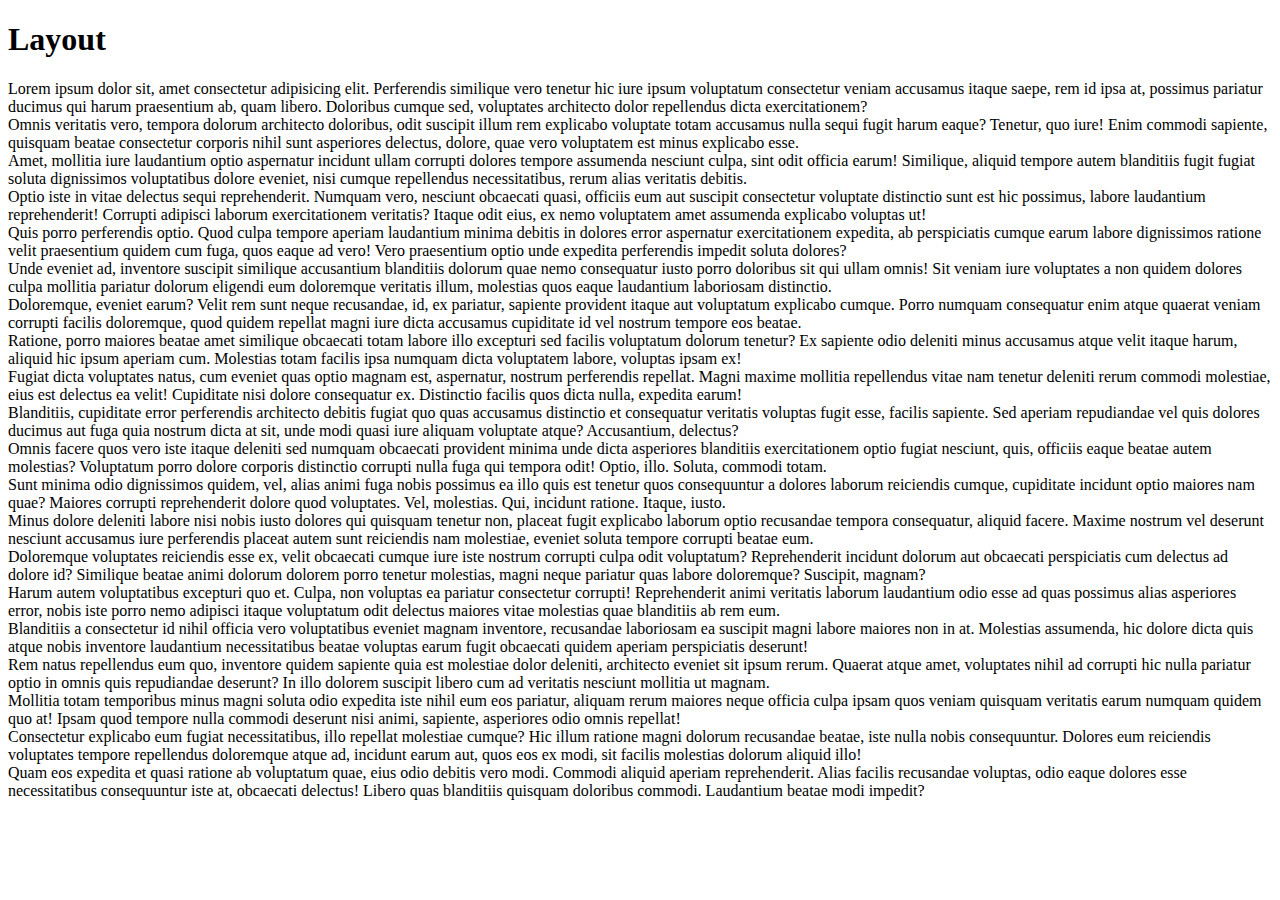
==== layout.html @ f8cd1bd4 "add files for layout practice" ====
<!DOCTYPE html>
<html lang="en">
<head>
  <meta charset="UTF-8">
  <meta name="viewport" content="width=device-width, initial-scale=1.0">
  <title>Layout</title>
</head>
<body>
  <header>
    <h1>Layout</h1>
  </header>
  <main>
    <div class="container c-position">
      <div class="item p-relative">
        Lorem ipsum dolor sit, amet consectetur adipisicing elit. Perferendis similique vero tenetur hic iure ipsum voluptatum consectetur veniam accusamus itaque saepe, rem id ipsa at, possimus pariatur ducimus qui harum praesentium ab, quam libero. Doloribus cumque sed, voluptates architecto dolor repellendus dicta exercitationem?
      </div>
      <div class="item p-absolute">
        Omnis veritatis vero, tempora dolorum architecto doloribus, odit suscipit illum rem explicabo voluptate totam accusamus nulla sequi fugit harum eaque? Tenetur, quo iure! Enim commodi sapiente, quisquam beatae consectetur corporis nihil sunt asperiores delectus, dolore, quae vero voluptatem est minus explicabo esse.
      </div>
      <div class="item p-fixed">
        Amet, mollitia iure laudantium optio aspernatur incidunt ullam corrupti dolores tempore assumenda nesciunt culpa, sint odit officia earum! Similique, aliquid tempore autem blanditiis fugit fugiat soluta dignissimos voluptatibus dolore eveniet, nisi cumque repellendus necessitatibus, rerum alias veritatis debitis. 
      </div>
      <div class="item p-sticky">
        Optio iste in vitae delectus sequi reprehenderit. Numquam vero, nesciunt obcaecati quasi, officiis eum aut suscipit consectetur voluptate distinctio sunt est hic possimus, labore laudantium reprehenderit! Corrupti adipisci laborum exercitationem veritatis? Itaque odit eius, ex nemo voluptatem amet assumenda explicabo voluptas ut!
      </div>
    </div>
    <div class="container c-float">
      <div class="item ft-left">
        Quis porro perferendis optio. Quod culpa tempore aperiam laudantium minima debitis in dolores error aspernatur exercitationem expedita, ab perspiciatis cumque earum labore dignissimos ratione velit praesentium quidem cum fuga, quos eaque ad vero! Vero praesentium optio unde expedita perferendis impedit soluta dolores?
      </div>
      <div class="item ft-right">
        Unde eveniet ad, inventore suscipit similique accusantium blanditiis dolorum quae nemo consequatur iusto porro doloribus sit qui ullam omnis! Sit veniam iure voluptates a non quidem dolores culpa mollitia pariatur dolorum eligendi eum doloremque veritatis illum, molestias quos eaque laudantium laboriosam distinctio.
      </div>
      <div class="item ft-none">
        Doloremque, eveniet earum? Velit rem sunt neque recusandae, id, ex pariatur, sapiente provident itaque aut voluptatum explicabo cumque. Porro numquam consequatur enim atque quaerat veniam corrupti facilis doloremque, quod quidem repellat magni iure dicta accusamus cupiditate id vel nostrum tempore eos beatae. 
      </div>
      <div class="item ft-none">
        Ratione, porro maiores beatae amet similique obcaecati totam labore illo excepturi sed facilis voluptatum dolorum tenetur? Ex sapiente odio deleniti minus accusamus atque velit itaque harum, aliquid hic ipsum aperiam cum. Molestias totam facilis ipsa numquam dicta voluptatem labore, voluptas ipsam ex!
      </div>
    </div>
    <div class="container c-grid">
      <div class="item">
        Fugiat dicta voluptates natus, cum eveniet quas optio magnam est, aspernatur, nostrum perferendis repellat. Magni maxime mollitia repellendus vitae nam tenetur deleniti rerum commodi molestiae, eius est delectus ea velit! Cupiditate nisi dolore consequatur ex. Distinctio facilis quos dicta nulla, expedita earum!
      </div>
      <div class="item">
        Blanditiis, cupiditate error perferendis architecto debitis fugiat quo quas accusamus distinctio et consequatur veritatis voluptas fugit esse, facilis sapiente. Sed aperiam repudiandae vel quis dolores ducimus aut fuga quia nostrum dicta at sit, unde modi quasi iure aliquam voluptate atque? Accusantium, delectus?
      </div>
      <div class="item">
        Omnis facere quos vero iste itaque deleniti sed numquam obcaecati provident minima unde dicta asperiores blanditiis exercitationem optio fugiat nesciunt, quis, officiis eaque beatae autem molestias? Voluptatum porro dolore corporis distinctio corrupti nulla fuga qui tempora odit! Optio, illo. Soluta, commodi totam. 
      </div>
      <div class="item">
        Sunt minima odio dignissimos quidem, vel, alias animi fuga nobis possimus ea illo quis est tenetur quos consequuntur a dolores laborum reiciendis cumque, cupiditate incidunt optio maiores nam quae? Maiores corrupti reprehenderit dolore quod voluptates. Vel, molestias. Qui, incidunt ratione. Itaque, iusto.
      </div>
      <div class="item">
        Minus dolore deleniti labore nisi nobis iusto dolores qui quisquam tenetur non, placeat fugit explicabo laborum optio recusandae tempora consequatur, aliquid facere. Maxime nostrum vel deserunt nesciunt accusamus iure perferendis placeat autem sunt reiciendis nam molestiae, eveniet soluta tempore corrupti beatae eum.
      </div>
      <div class="item">
        Doloremque voluptates reiciendis esse ex, velit obcaecati cumque iure iste nostrum corrupti culpa odit voluptatum? Reprehenderit incidunt dolorum aut obcaecati perspiciatis cum delectus ad dolore id? Similique beatae animi dolorum dolorem porro tenetur molestias, magni neque pariatur quas labore doloremque? Suscipit, magnam?
      </div>
    </div>
    <div class="container c-flex">
      <div class="item">
        Harum autem voluptatibus excepturi quo et. Culpa, non voluptas ea pariatur consectetur corrupti! Reprehenderit animi veritatis laborum laudantium odio esse ad quas possimus alias asperiores error, nobis iste porro nemo adipisci itaque voluptatum odit delectus maiores vitae molestias quae blanditiis ab rem eum. 
      </div>
      <div class="item">
        Blanditiis a consectetur id nihil officia vero voluptatibus eveniet magnam inventore, recusandae laboriosam ea suscipit magni labore maiores non in at. Molestias assumenda, hic dolore dicta quis atque nobis inventore laudantium necessitatibus beatae voluptas earum fugit obcaecati quidem aperiam perspiciatis deserunt! 
      </div>
      <div class="item">
        Rem natus repellendus eum quo, inventore quidem sapiente quia est molestiae dolor deleniti, architecto eveniet sit ipsum rerum. Quaerat atque amet, voluptates nihil ad corrupti hic nulla pariatur optio in omnis quis repudiandae deserunt? In illo dolorem suscipit libero cum ad veritatis nesciunt mollitia ut magnam. 
      </div>
      <div class="item">
        Mollitia totam temporibus minus magni soluta odio expedita iste nihil eum eos pariatur, aliquam rerum maiores neque officia culpa ipsam quos veniam quisquam veritatis earum numquam quidem quo at! Ipsam quod tempore nulla commodi deserunt nisi animi, sapiente, asperiores odio omnis repellat!
      </div>
      <div class="item">
        Consectetur explicabo eum fugiat necessitatibus, illo repellat molestiae cumque? Hic illum ratione magni dolorum recusandae beatae, iste nulla nobis consequuntur. Dolores eum reiciendis voluptates tempore repellendus doloremque atque ad, incidunt earum aut, quos eos ex modi, sit facilis molestias dolorum aliquid illo!
      </div>
      <div class="item">
        Quam eos expedita et quasi ratione ab voluptatum quae, eius odio debitis vero modi. Commodi aliquid aperiam reprehenderit. Alias facilis recusandae voluptas, odio eaque dolores esse necessitatibus consequuntur iste at, obcaecati delectus! Libero quas blanditiis quisquam doloribus commodi. Laudantium beatae modi impedit?
      </div>
    </div>
  </main>
</body>
</html>
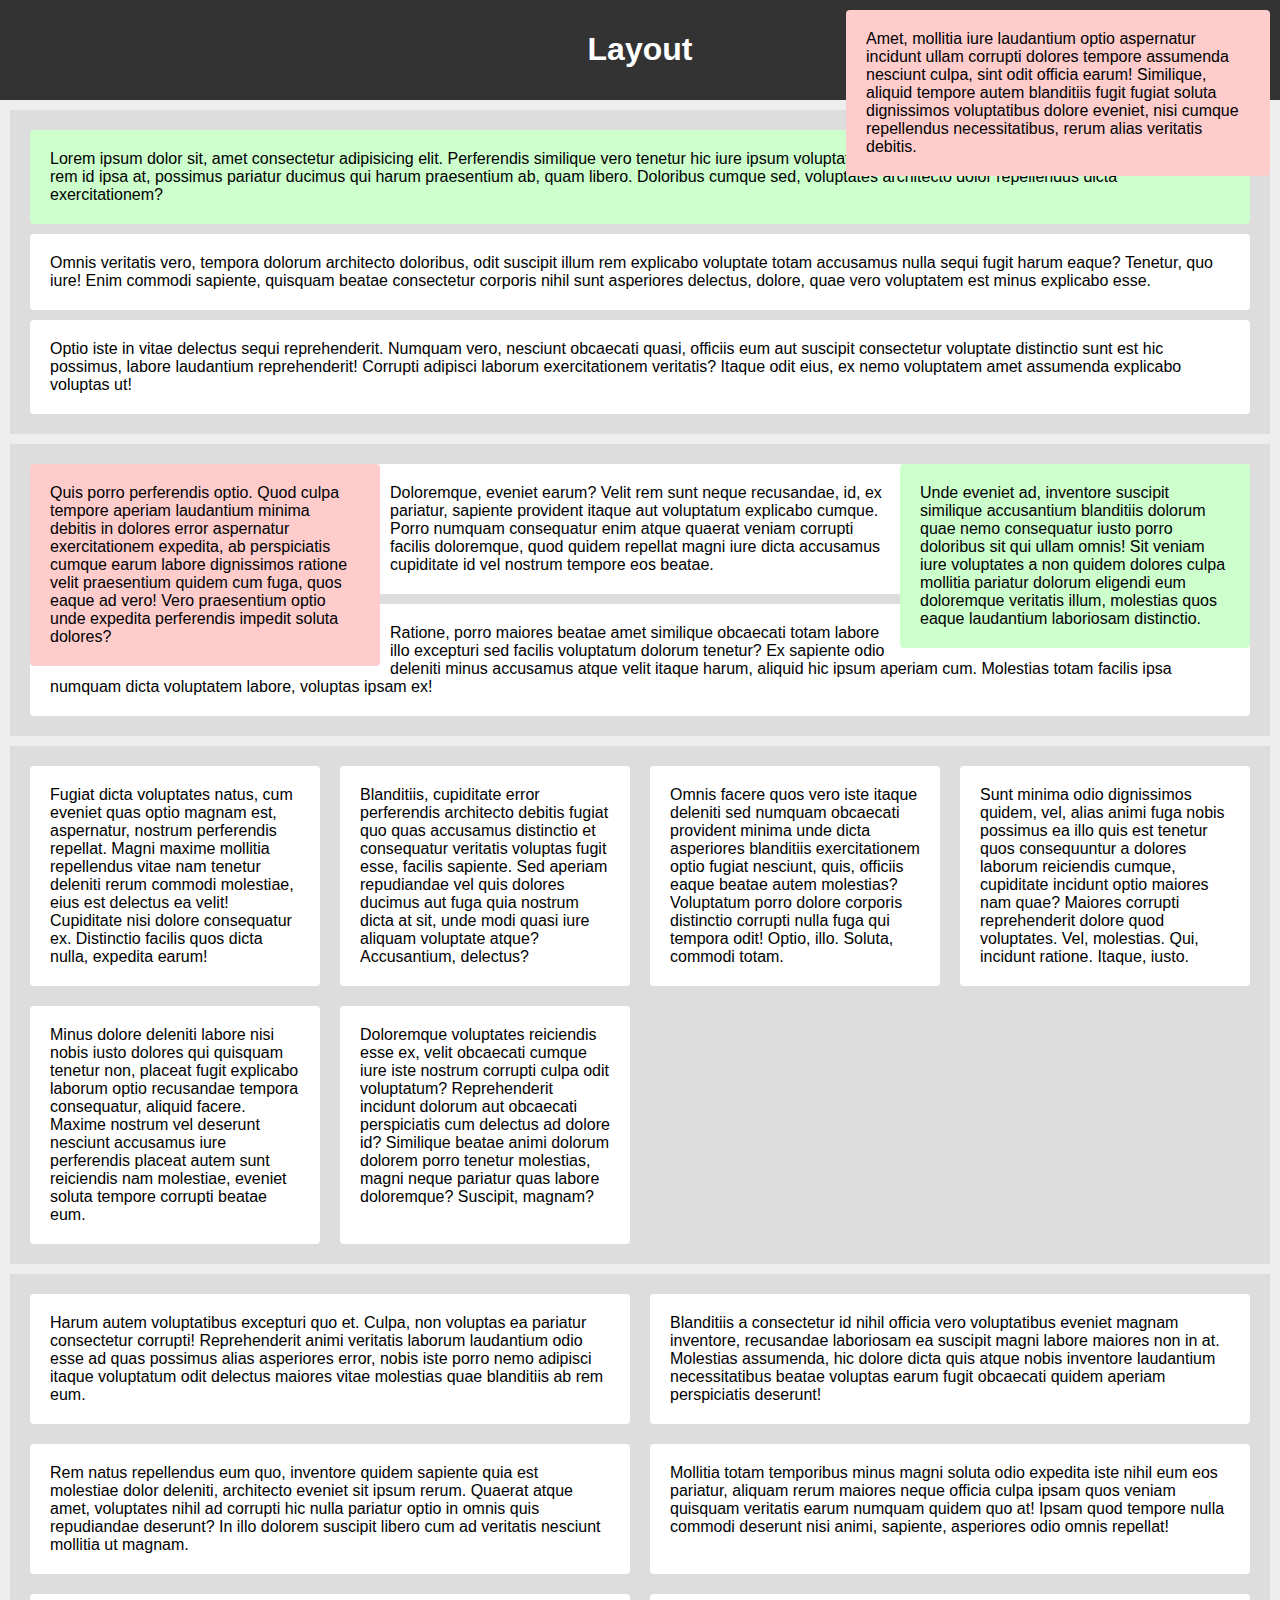
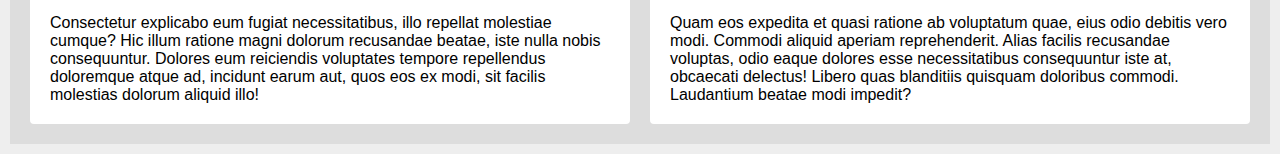
==== commit c03e575a: "Add CSS files and link them in HTML for layout and internet pages" ====
--- a/layout.html
+++ b/layout.html
@@ -4,6 +4,7 @@
   <meta charset="UTF-8">
   <meta name="viewport" content="width=device-width, initial-scale=1.0">
   <title>Layout</title>
+  <link rel="stylesheet" href="layout.css">
 </head>
 <body>
   <header>
--- a/layout.css
+++ b/layout.css
@@ -0,0 +1,64 @@
+body {
+  font-family: Arial, sans-serif;
+  margin: 0;
+  padding: 0;
+  background-color: #eee;
+}
+header {
+  background-color: #333;
+  color: white;
+  padding: 10px 0;
+  text-align: center;
+}
+.container {
+  background-color: #ddd;
+  margin: 10px;
+  padding: 10px;
+}
+.item {
+  background-color: #fff;
+  margin: 10px;
+  padding: 20px;
+  border-radius: 4px;
+}
+
+.p-relative {
+  background-color: #cfc;
+  position: sticky;
+  top: 0px;
+}
+.p-fixed {
+  position: fixed;
+  background-color: #fcc;
+  top: 0px;
+  right: 0px;
+  width: 30%;
+}
+
+.ft-left {
+  background-color: #fcc;
+  float: left;
+  width: 25%;
+}
+.ft-right {
+  background-color: #cfc;
+  float: right;
+  width: 25%;
+}
+
+.c-grid {
+  display: grid;
+  grid-template-columns: 1fr 1fr 1fr 1fr;
+}
+
+.c-flex {
+  display: flex;
+  flex-direction: row;
+  flex-wrap: wrap;
+  justify-content: space-evenly;
+}
+
+.c-flex > .item {
+  width: 400px;
+  flex-grow: 1;
+}